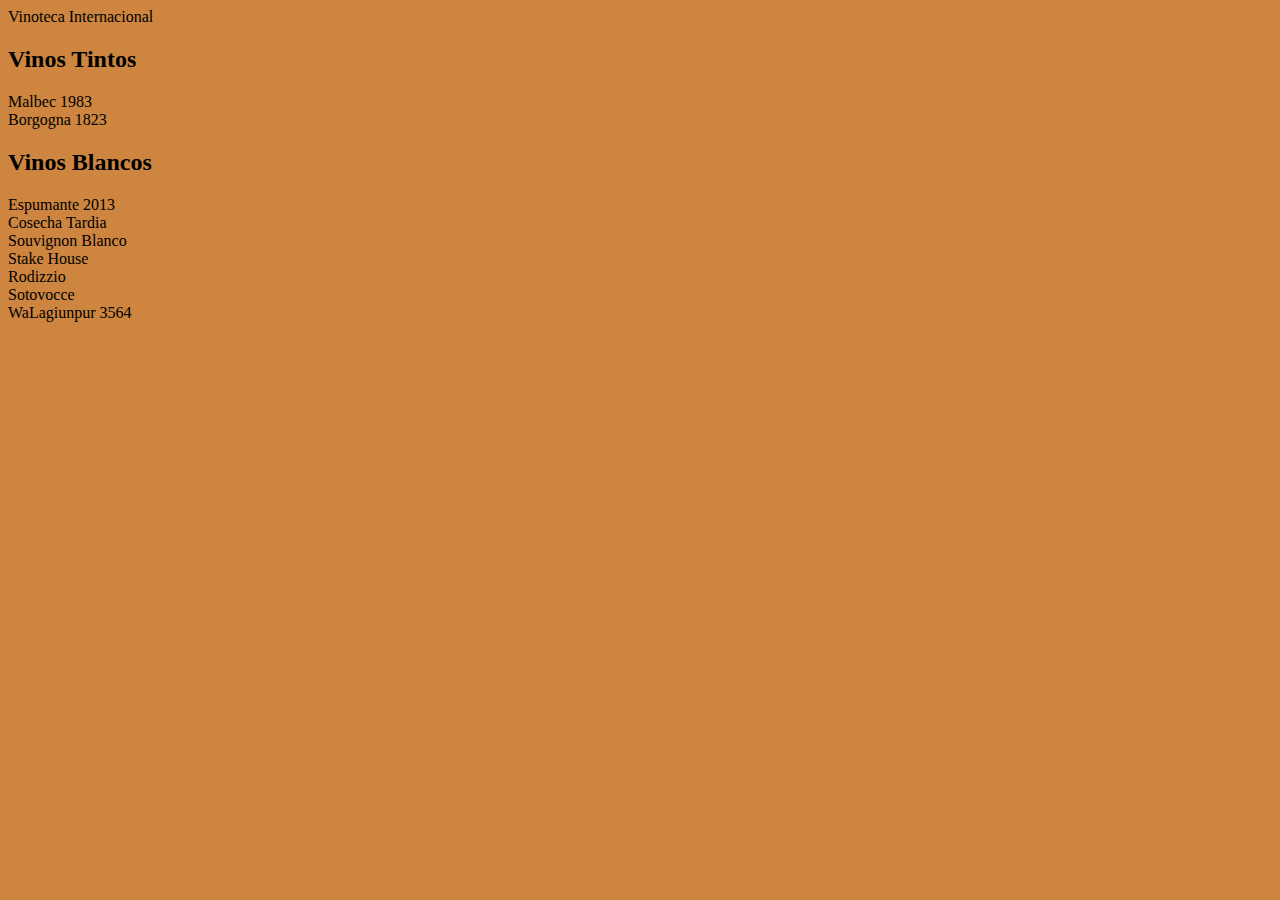
==== Clase2FronEnd/web/index.html @ 20273734 "agregando html" ====
<!DOCTYPE html>
<html>
    <head>
        <title>TODO supply a title</title>
        <meta charset="UTF-8">
        <meta name="viewport" content="width=device-width, initial-scale=1.0">
        <link href="css/grilla.css" rel="stylesheet" />
    </head>
    <body>
        <div class="contenedor">
            <header>Vinoteca Internacional</header>
            
            <section class="tinto">
                <header><h2>Vinos Tintos</h2></header>
                <article  class="vino">Malbec 1983</article>
                <article  class="vino">Borgogna 1823</article>
            </section> 
            
            <section class="blanco">
                <header><h2>Vinos Blancos</h2></header>
                <article  class="vino">Espumante 2013</article>
                <article  class="vino">Cosecha Tardia</article>
                <article  class="vino">Souvignon Blanco</article>
            </section>
            
            <aside class="publicidad">
                <article>Stake House</article>
                <article>Rodizzio</article>
                <article>Sotovocce</article>
            </aside>
            
            <footer>WaLagiunpur 3564</footer>
        </div>

    </body>
</html>
---- Clase2FronEnd/web/css/grilla.css ----
body {
    background-color: peru; 
}
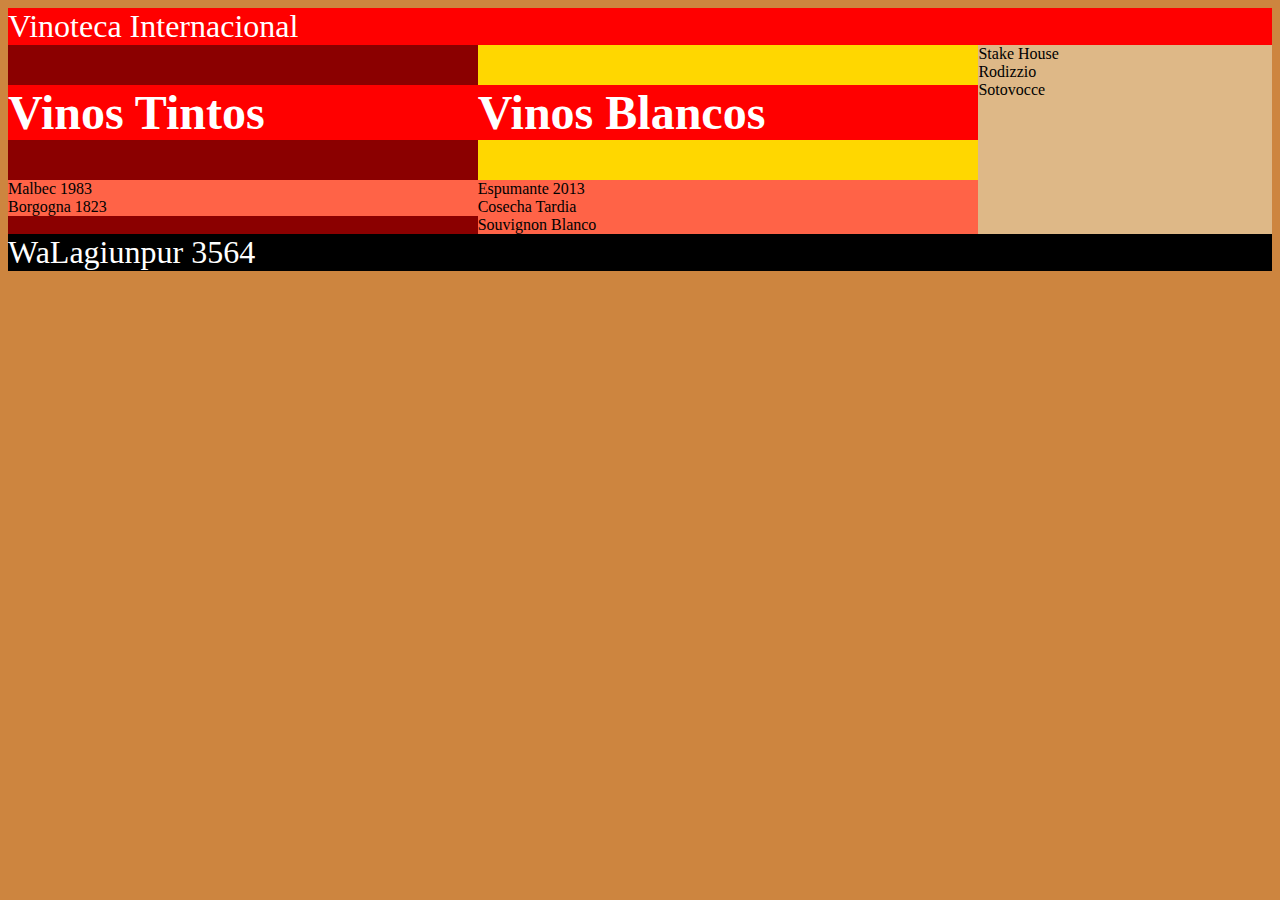
==== commit 8735555b: "agregando css grid" ====
--- a/Clase2FronEnd/web/index.html
+++ b/Clase2FronEnd/web/index.html
@@ -7,30 +7,29 @@
         <link href="css/grilla.css" rel="stylesheet" />
     </head>
     <body>
+        <!-- Referencia Grid: https://codepen.io/rachelandrew/pen/oXKgeQ -->
+        <header>Vinoteca Internacional</header>
         <div class="contenedor">
-            <header>Vinoteca Internacional</header>
-            
             <section class="tinto">
                 <header><h2>Vinos Tintos</h2></header>
                 <article  class="vino">Malbec 1983</article>
                 <article  class="vino">Borgogna 1823</article>
             </section> 
-            
+
             <section class="blanco">
                 <header><h2>Vinos Blancos</h2></header>
                 <article  class="vino">Espumante 2013</article>
                 <article  class="vino">Cosecha Tardia</article>
                 <article  class="vino">Souvignon Blanco</article>
             </section>
-            
+
             <aside class="publicidad">
                 <article>Stake House</article>
                 <article>Rodizzio</article>
                 <article>Sotovocce</article>
             </aside>
-            
-            <footer>WaLagiunpur 3564</footer>
         </div>
+        <footer>WaLagiunpur 3564</footer>
 
     </body>
 </html>
--- a/Clase2FronEnd/web/css/grilla.css
+++ b/Clase2FronEnd/web/css/grilla.css
@@ -1,3 +1,34 @@
 body {
-    background-color: peru; 
-}+    background-color: peru;
+}
+.contenedor{
+    background-color: burlywood;
+}
+.blanco{
+    background-color: gold;
+}
+.tinto{
+    background-color: darkred;
+}
+.vino{
+    background-color: tomato;
+}
+header{
+    grid-area: myArea;
+    background-color: red;
+    color: white;
+    font-size: xx-large;
+}
+footer{
+    background-color: black;
+    color: white;
+    font-size: xx-large;
+}
+.contenedor{
+    display: grid;
+    grid-template-areas: 'myArea myArea myArea';
+}
+
+
+
+
